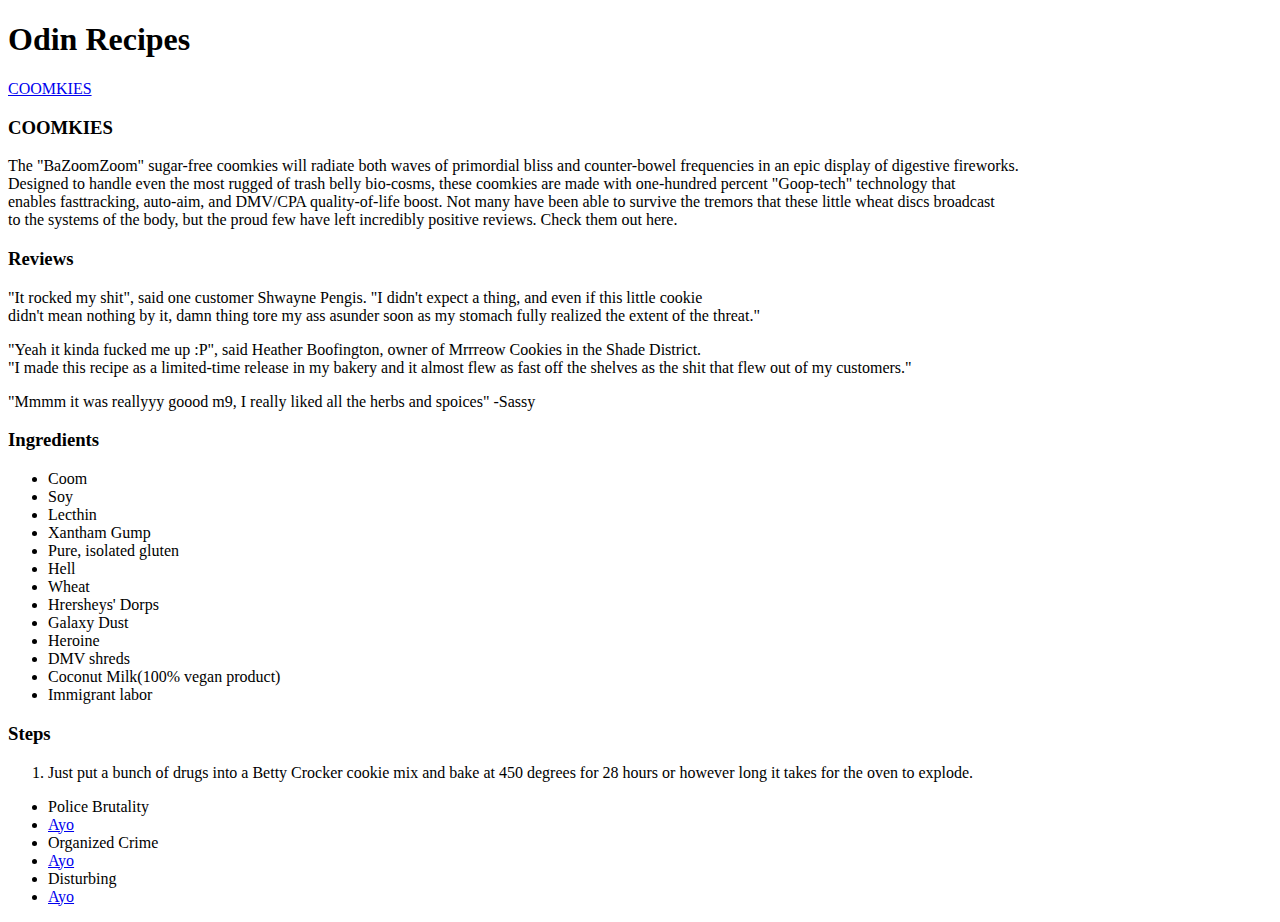
==== index.html @ 878cccdb "Coomkies Website" ====
<!DOCTYPE html>
<html lang="en">
<head>
    <meta charset="UTF-8">
    <meta http-equiv="X-UA-Compatible" content="IE=edge">
    <meta name="viewport" content="width=device-width, initial-scale=1.0">
    <title>Document</title>
</head>
<body>
    <h1>Odin Recipes</h1>
    <a href="recipes/cookies.html">COOMKIES</a>
    <h3>COOMKIES</h3>
    <p>The "BaZoomZoom" sugar-free coomkies will radiate both waves
         of primordial bliss and counter-bowel frequencies in an epic display of
         digestive fireworks.<br> Designed to handle even the most rugged of trash belly bio-cosms,
        these coomkies are made with one-hundred percent "Goop-tech" technology that 
        <br> enables fasttracking, auto-aim, and DMV/CPA quality-of-life boost. Not many
        have been able to survive the tremors that these little wheat discs broadcast
        <br>to the systems of the body, but the proud few have left incredibly positive
        reviews. Check them out here.</p>
    <h3>Reviews</h3>
    <p>"It rocked my shit", said one customer Shwayne Pengis. "I didn't
        expect a thing, and even if this little cookie<br> didn't mean nothing by it,
        damn thing tore my ass asunder soon as my stomach fully realized the
        extent of the threat."</p>

    <p>"Yeah it kinda fucked me up :P", said Heather Boofington, owner of 
        Mrrreow Cookies in the Shade District.<br> "I made this recipe as a
        limited-time release in my bakery and it almost flew as fast off the shelves
        as the shit that flew out of my customers."</p>

    <p>"Mmmm it was reallyyy goood m9, I really liked all the herbs and spoices"
        -Sassy</p>

    <h3>Ingredients</h3>
    <ul>
        <li>Coom</li>
        <li>Soy</li>
        <li>Lecthin</li>
        <li>Xantham Gump</li>
        <li>Pure, isolated gluten</li>
        <li>Hell</li>
        <li>Wheat</li>
        <li>Hrersheys' Dorps</li>
        <li>Galaxy Dust</li>
        <li>Heroine</li>
        <li>DMV shreds</li>
        <li>Coconut Milk(100% vegan product)</li> 
        <li>Immigrant labor</li>
    </ul>
    <h3>Steps</h3>
    <ol>
        <li>Just put a bunch of drugs into a Betty Crocker cookie mix
            and bake at 450 degrees for 28 hours or however long it takes
            for the oven to explode. 
        </li>
    </ol>
    <ul>
        <li>Police Brutality</li>
        <li><a href="https://www.youtube.com/watch?v=uOIQf5DoHIU&list=FLkKK3_LrMdGy7Ls6isnF71Q">Ayo</a></li>
        <li>Organized Crime</li>
        <li><a href="https://www.youtube.com/watch?v=taGJ3GZ6xCE&list=FLkKK3_LrMdGy7Ls6isnF71Q&index=11">Ayo</a></li>
        <li>Disturbing</li>
        <li><a href="https://www.youtube.com/watch?v=qwb_McI74rY&list=FLkKK3_LrMdGy7Ls6isnF71Q&index=23">Ayo</a></li>

    </ul>
</body>
</html>
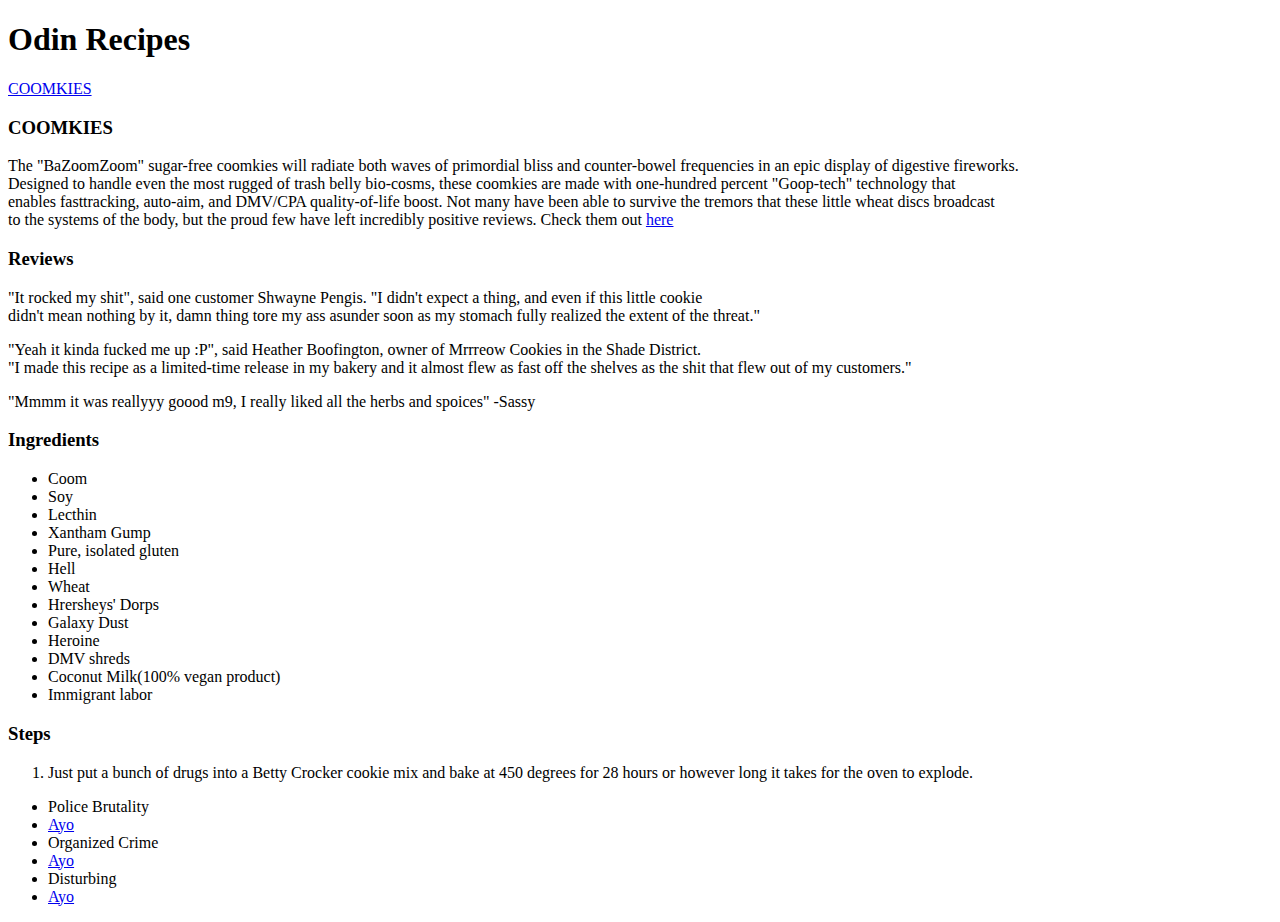
==== commit 40bae958: "added a hyperlink to 'click her' that directs user to recipes page." ====
--- a/index.html
+++ b/index.html
@@ -17,7 +17,7 @@
         <br> enables fasttracking, auto-aim, and DMV/CPA quality-of-life boost. Not many
         have been able to survive the tremors that these little wheat discs broadcast
         <br>to the systems of the body, but the proud few have left incredibly positive
-        reviews. Check them out here.</p>
+        reviews. Check them out <a href ="https://www.youtube.com/watch?v=nK-okdwv09g&list=FLkKK3_LrMdGy7Ls6isnF71Q&index=16">here</a></p>
     <h3>Reviews</h3>
     <p>"It rocked my shit", said one customer Shwayne Pengis. "I didn't
         expect a thing, and even if this little cookie<br> didn't mean nothing by it,
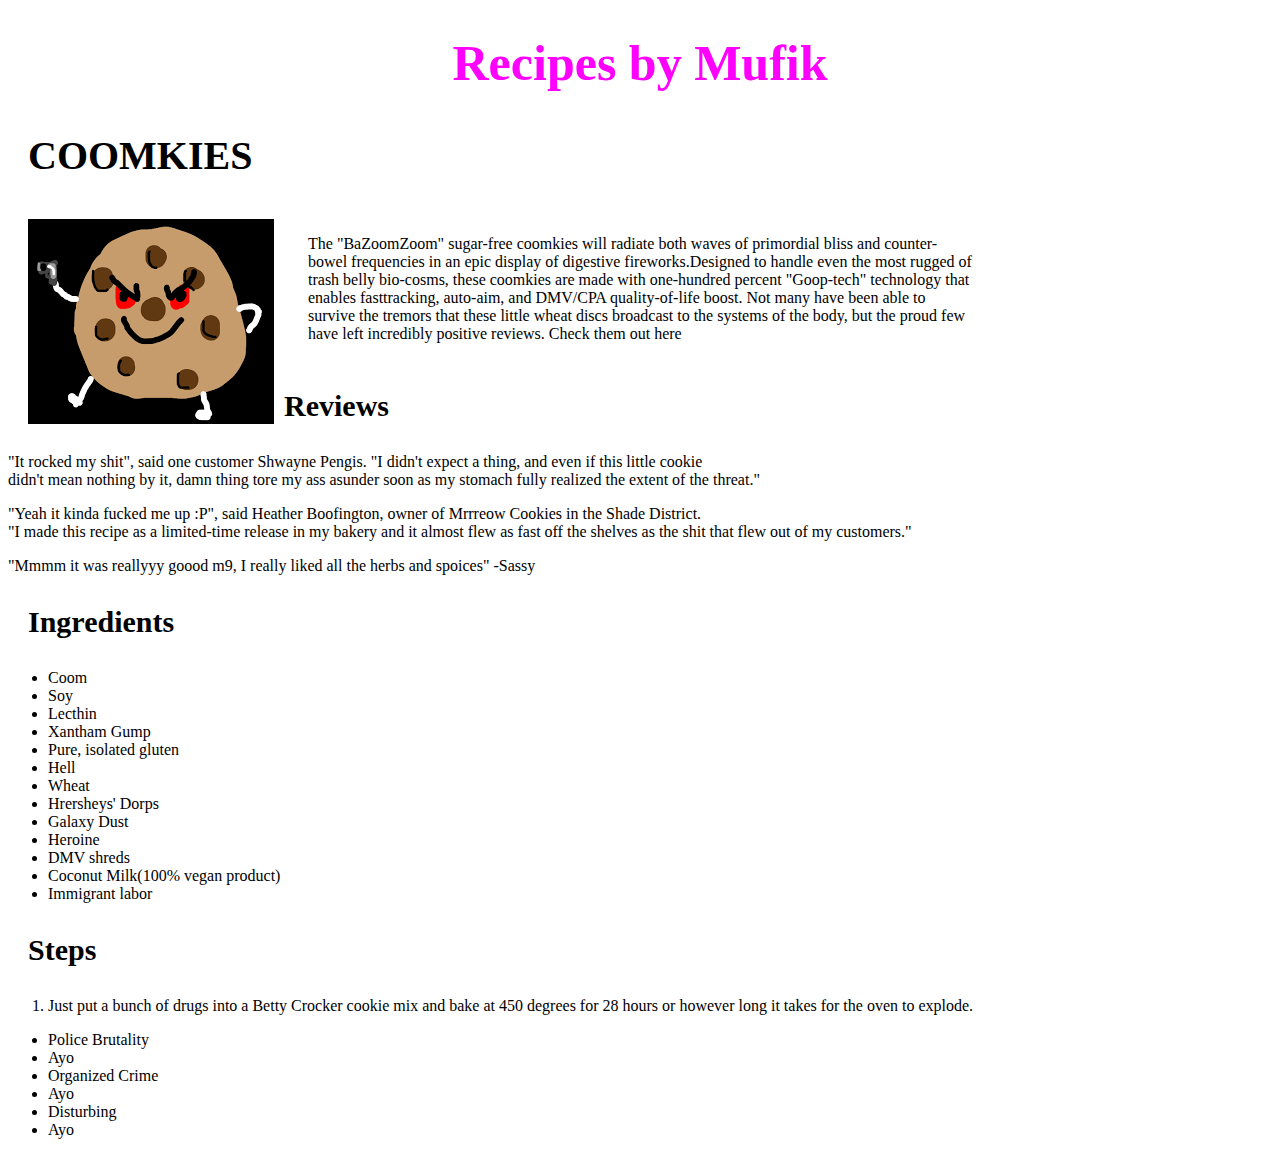
==== commit f1e79bd3: "mess around with animate.css library and add some javascript that triggers animations and changes te" ====
--- a/index.html
+++ b/index.html
@@ -1,39 +1,54 @@
+
+
 <!DOCTYPE html>
+
 <html lang="en">
 <head>
     <meta charset="UTF-8">
     <meta http-equiv="X-UA-Compatible" content="IE=edge">
     <meta name="viewport" content="width=device-width, initial-scale=1.0">
     <title>Document</title>
+    <link rel = "stylesheet" href="https://cdnjs.cloudflare.com/ajax/libs/animate.css/4.1.1/animate.min.css">
+    <link rel = "stylesheet" href="styles.css">
 </head>
 <body>
-    <h1>Odin Recipes</h1>
-    <a href="recipes/cookies.html">COOMKIES</a>
-    <h3>COOMKIES</h3>
-    <p>The "BaZoomZoom" sugar-free coomkies will radiate both waves
-         of primordial bliss and counter-bowel frequencies in an epic display of
-         digestive fireworks.<br> Designed to handle even the most rugged of trash belly bio-cosms,
-        these coomkies are made with one-hundred percent "Goop-tech" technology that 
-        <br> enables fasttracking, auto-aim, and DMV/CPA quality-of-life boost. Not many
-        have been able to survive the tremors that these little wheat discs broadcast
-        <br>to the systems of the body, but the proud few have left incredibly positive
-        reviews. Check them out <a href ="https://www.youtube.com/watch?v=nK-okdwv09g&list=FLkKK3_LrMdGy7Ls6isnF71Q&index=16">here</a></p>
-    <h3>Reviews</h3>
-    <p>"It rocked my shit", said one customer Shwayne Pengis. "I didn't
+    <a href = "index.html">
+        <h1 class = "main_heading animate__animated animate__pulse animate__faster" id = "odinRecipes">Recipes by Mufik</h1>
+    </a>
+
+    <h3 class = "big_heading rainbow_animation">COOMKIES</h3>
+    <img src = "recipes/evilcookie.png">
+    <div class = "container">
+        <p class = "description">
+            The "BaZoomZoom" sugar-free coomkies will radiate both waves
+            of primordial bliss and counter-bowel frequencies in an epic display of
+            digestive fireworks.Designed to handle even the most rugged of trash belly bio-cosms,
+            these coomkies are made with one-hundred percent "Goop-tech" technology that 
+            enables fasttracking, auto-aim, and DMV/CPA quality-of-life boost. Not many
+            have been able to survive the tremors that these little wheat discs broadcast
+            to the systems of the body, but the proud few have left incredibly positive
+            reviews. Check them out 
+            <a class="fucked_hyperlink" 
+            href ="https://www.youtube.com/watch?v=nK-okdwv09g&list=FLkKK3_LrMdGy7Ls6isnF71Q&index=16"
+            >here</a></p>
+    </div>
+    
+    <h3 class = "small_heading rainbow_animation">Reviews</h3>
+    <p class = "review">"It rocked my shit", said one customer Shwayne Pengis. "I didn't
         expect a thing, and even if this little cookie<br> didn't mean nothing by it,
         damn thing tore my ass asunder soon as my stomach fully realized the
         extent of the threat."</p>
 
-    <p>"Yeah it kinda fucked me up :P", said Heather Boofington, owner of 
+    <p class = "review">"Yeah it kinda fucked me up :P", said Heather Boofington, owner of 
         Mrrreow Cookies in the Shade District.<br> "I made this recipe as a
         limited-time release in my bakery and it almost flew as fast off the shelves
         as the shit that flew out of my customers."</p>
 
-    <p>"Mmmm it was reallyyy goood m9, I really liked all the herbs and spoices"
+    <p class = "review">"Mmmm it was reallyyy goood m9, I really liked all the herbs and spoices"
         -Sassy</p>
 
-    <h3>Ingredients</h3>
-    <ul>
+    <h3 class = "small_heading rainbow_animation">Ingredients</h3>
+    <ul class = "list ingredient">
         <li>Coom</li>
         <li>Soy</li>
         <li>Lecthin</li>
@@ -48,14 +63,14 @@
         <li>Coconut Milk(100% vegan product)</li> 
         <li>Immigrant labor</li>
     </ul>
-    <h3>Steps</h3>
-    <ol>
+    <h3 class = "small_heading rainbow_animation">Steps</h3>
+    <ol class = "list cooking_directions">
         <li>Just put a bunch of drugs into a Betty Crocker cookie mix
             and bake at 450 degrees for 28 hours or however long it takes
             for the oven to explode. 
         </li>
     </ol>
-    <ul>
+    <ul class = "list videos">
         <li>Police Brutality</li>
         <li><a href="https://www.youtube.com/watch?v=uOIQf5DoHIU&list=FLkKK3_LrMdGy7Ls6isnF71Q">Ayo</a></li>
         <li>Organized Crime</li>
@@ -64,5 +79,24 @@
         <li><a href="https://www.youtube.com/watch?v=qwb_McI74rY&list=FLkKK3_LrMdGy7Ls6isnF71Q&index=23">Ayo</a></li>
 
     </ul>
+    <script>
+        document.addEventListener("DOMContentLoaded", function() {
+            // Get the "odinRecipes" header element
+            var odinRecipesHeader = document.getElementById("odinRecipes");
+
+            // Add event listener for mouseover event
+            odinRecipesHeader.addEventListener("mouseover", function() {
+                // Add the "animate__pulse" class to the header
+                odinRecipesHeader.classList.add("animate__pulse","blueText");
+            });
+
+            // Add event listener for mouseout event
+            odinRecipesHeader.addEventListener("mouseout", function() {
+                // Remove the "animate__pulse" class from the header
+                odinRecipesHeader.classList.remove("animate__pulse","blueText");
+            });
+        });
+    </script>
+
 </body>
 </html>--- a/styles.css
+++ b/styles.css
@@ -0,0 +1,67 @@
+
+
+ img {
+    float:left;
+    margin-right:10px;
+    margin-left:20px;
+ }
+ 
+ .main_heading {
+    color: fuchsia;
+    font-size: 50px;
+    text-align: center;
+    cursor: default;
+    transition: 0.3s;
+
+  }
+
+
+
+
+ .blueText {
+    color: darkturquoise !important; /* Use !important to override other color styles */
+}
+
+a {
+    color:inherit;
+    text-decoration: none;
+}
+
+@keyframes rainbow-spin {
+    0% { color: red; }
+    14% { color: orange; }
+    28% { color: yellow; }
+    42% { color: green; }
+    57% { color: blue; }
+    71% { color: indigo; }
+    85% { color: violet; }
+    100% { color: red; }
+  }
+
+  .rainbow_animation {
+    animation-name: rainbow-spin;
+    animation-duration: 4s;
+    animation-timing-function: linear;
+    animation-iteration-count: infinite;
+  }
+
+  .small_heading {
+    font-size: 30px;
+    margin-left: 20px;
+  }
+
+  .big_heading {
+    font-size: 40px;
+    margin-left: 20px;
+  }
+
+  .container {
+    display: flex;
+    align-items: center;
+    justify-content: flex-start;
+    margin: 10px 300px;
+  }
+
+  .description {
+    text-align: left;
+  }